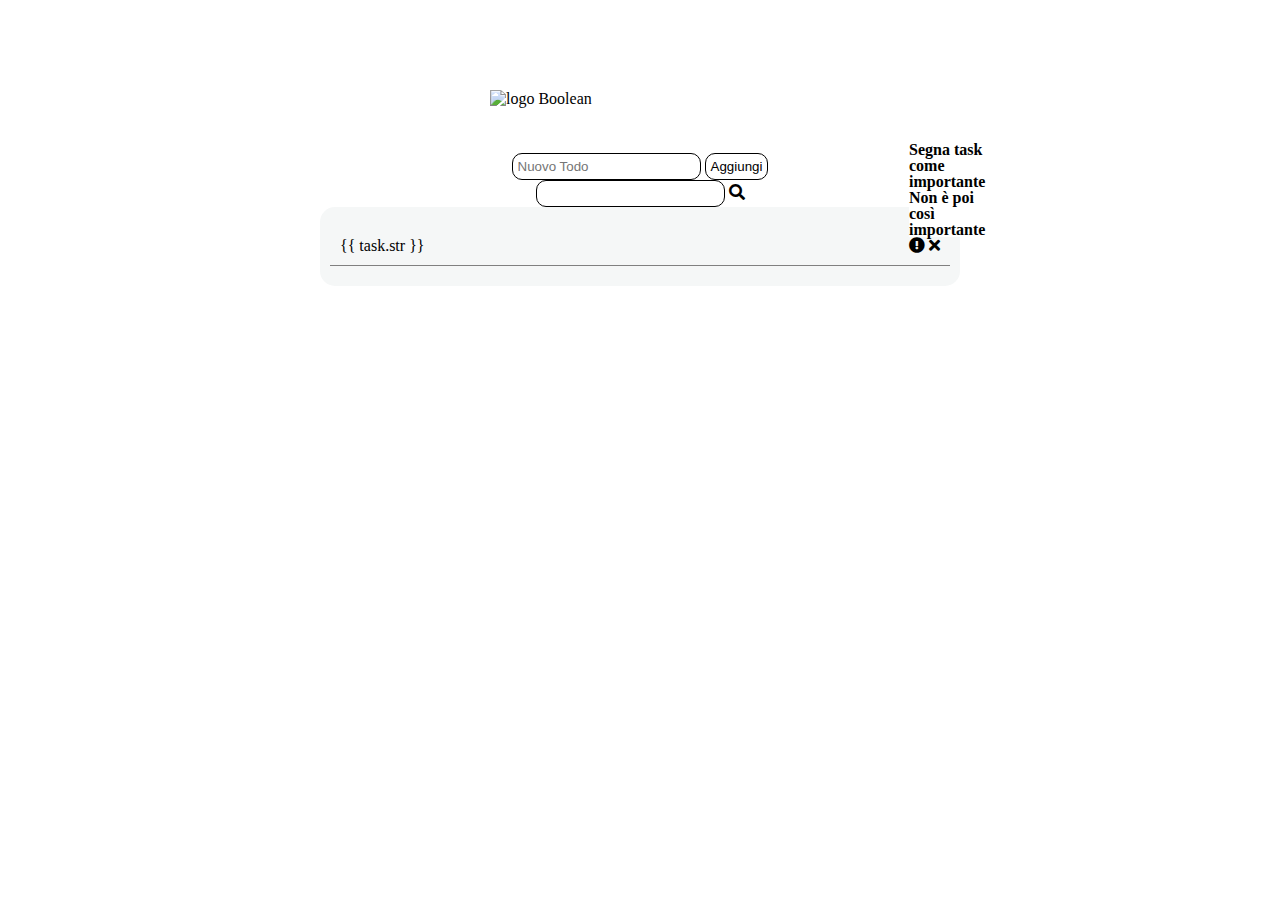
==== index.html @ 1065ed09 "primo commit" ====
<!DOCTYPE html>
<html lang="en">

<head>
    <meta charset="UTF-8">
    <meta http-equiv="X-UA-Compatible" content="IE=edge">
    <meta name="viewport" content="width=device-width, initial-scale=1.0">
    <link rel="stylesheet" href="https://cdnjs.cloudflare.com/ajax/libs/font-awesome/5.15.2/css/all.min.css">
    <link rel="stylesheet" href="css/my_frame.css">
    <link rel="stylesheet" href="css/style.css">
    <title>ToBool</title>
</head>

<body>
    <!-- VUE CONTAINER -->
    <div id="root">
        <!-- HEADER -->
        <header><img src="https://www.boolean.careers/images/misc/logo.png" alt="logo Boolean" class="logo"></header>
        <!-- END HEADER -->

        <!-- MAIN -->
        <main class="flexer col center">
            <div class="add-to-list text-center">
                <input v-model="message" 
                       type="text" 
                       placeholder="Nuovo Todo"
                       aria-label="Aggiungi"
                       @keyup.enter="addTask(message)"
                >
                <button @click="addTask(message)">Aggiungi</button>
            </div>
            <div class="filter text-center">
                <label for=""></label>
                <input v-model="filter" type="text">
                <i class="fas fa-search"></i>
            </div>

            <ul class="tasks-list">
                <li class="flexer between center-cross"
                v-for="(task, index) in filterTasks(filter)"
                v-bind:class="{ important: task.important}"
                ><span>{{ task.str }}</span> 
                <div class="actions"
                @mouseleave="indexVisible = -1">
                    <i class="fas fa-exclamation-circle"
                    @mouseover="indexVisible = index"
                    @click="tasks[index].important = !tasks[index].important"
                    ><div class="alert"
                    v-show="indexVisible === index">
                    <span v-if="!task.important">
                        Segna task come importante
                    </span>
                    <span v-else>Non è poi così importante</span>
                </div></i>
                    <i class="fas fa-times"
                    @click="removeTask(index)"
                    ></i>
                </div>
               </li>

            </ul>
   
        </main>
        <!-- END MAIN -->

        <!-- FOOTER -->
        <!-- END FOOTER -->
    </div>
    <!-- END VUE CONTAINER -->

    <script src="https://cdn.jsdelivr.net/npm/vue"></script>
    <script src="js/script.js"></script>
</body>

</html>
---- css/my_frame.css ----
/* RESETS
   ======================= */

* {
    margin: 0;
    padding: 0;
    -webkit-box-sizing: border-box;
    box-sizing: border-box;
}

a {
    text-decoration: none;
    color: inherit;
}

li {
    list-style-type: none;
}

button {
    color: inherit;
    background-color: transparent;
    border: none;
}

img {
    display: block;
    width: 100%;
}

/* ======================= */

/* FLOATERS
   ======================= */

.floater {
    float: left;
}

.clearfix::after {
    content: "";
    display: table;
    clear: both;
}

/* ======================= */

/* FLEXERS
   ======================= */

.flexer {
    display: -webkit-box;
    display: -ms-flexbox;
    display: flex;
}

.flexer.wrap {
    -ms-flex-wrap: wrap;
    flex-wrap: wrap;
}

.flexer.col {
    -webkit-box-orient: vertical;
    -webkit-box-direction: normal;
    -ms-flex-direction: column;
    flex-direction: column;
}

.flexer.center {
    -webkit-box-pack: center;
    -ms-flex-pack: center;
    justify-content: center;
}

.flexer.end {
    -webkit-box-pack: end;
    -ms-flex-pack: end;
    justify-content: flex-end;
}

.flexer.between {
    -webkit-box-pack: justify;
    -ms-flex-pack: justify;
    justify-content: space-between;
}

.flexer.around {
    justify-content: space-around;
}

.flexer.center-cross {
    -webkit-box-align: center;
    -ms-flex-align: center;
    align-items: center;
}

.no-shrink {
    flex-shrink: 0;
}

/* ======================= */

/* TEXT_PROPERTIES
   ======================= */

.text-center {
    text-align: center;
}

.text-right {
    text-align: right;
}

.upper {
    text-transform: uppercase;
}

/* ======================= */

/* MISC
   ======================= */

.list-inline li {
    /* questo poi sarebbe da rivedere perché potrebbe 
    darmi problemi di gerarchia */
    display: inline-block;
}

.rounded {
    border-radius: 50%;
}

/* ======================= */
---- css/style.css ----
/* COMMON
   ======================= */
.important {
   background-color: orangered;
   color: white;
   font-weight: 900;
}
.important:hover {
   background-color: red;
}
/* ======================= */

/* HEADER
   ======================= */

/*    * stuff
      -------------------- */
.logo {
   width: 300px;
   margin: auto;
   margin-top: 10vh;
   padding-bottom: 5vh;
}
/*    -------------------- */

/* ======================= */

/* MAIN
   ======================= */

/*    * add-to-list
      -------------------- */
input, button {
   padding: 5px;
   border-radius: 10px;
   border: 1px solid black;
}
/*    -------------------- */

/*    * tasks-list
      -------------------- */

ul {
   margin-top: 30px;
   padding: 20px 10px;
   background-color: #F5F7F7;
   width: 50%;
   margin: auto;
   border-radius: 15px;
}

li {
   padding: 10px;
   border-bottom: 1px solid grey;
}

li:hover {
   background-color: white;
}
.actions {
   position: relative;
}

.alert {
   position: absolute;
   bottom: 100%;
   background: white;
   color: black;
}

/*    -------------------- */

/* ======================= */

/* FOOTER
   ======================= */

/*    * stuff
      -------------------- */

/*    -------------------- */

/* ======================= */

/* TEMPLATE
   ======================= */

/*    * stuff
      -------------------- */

/*    -------------------- */

/* ======================= */
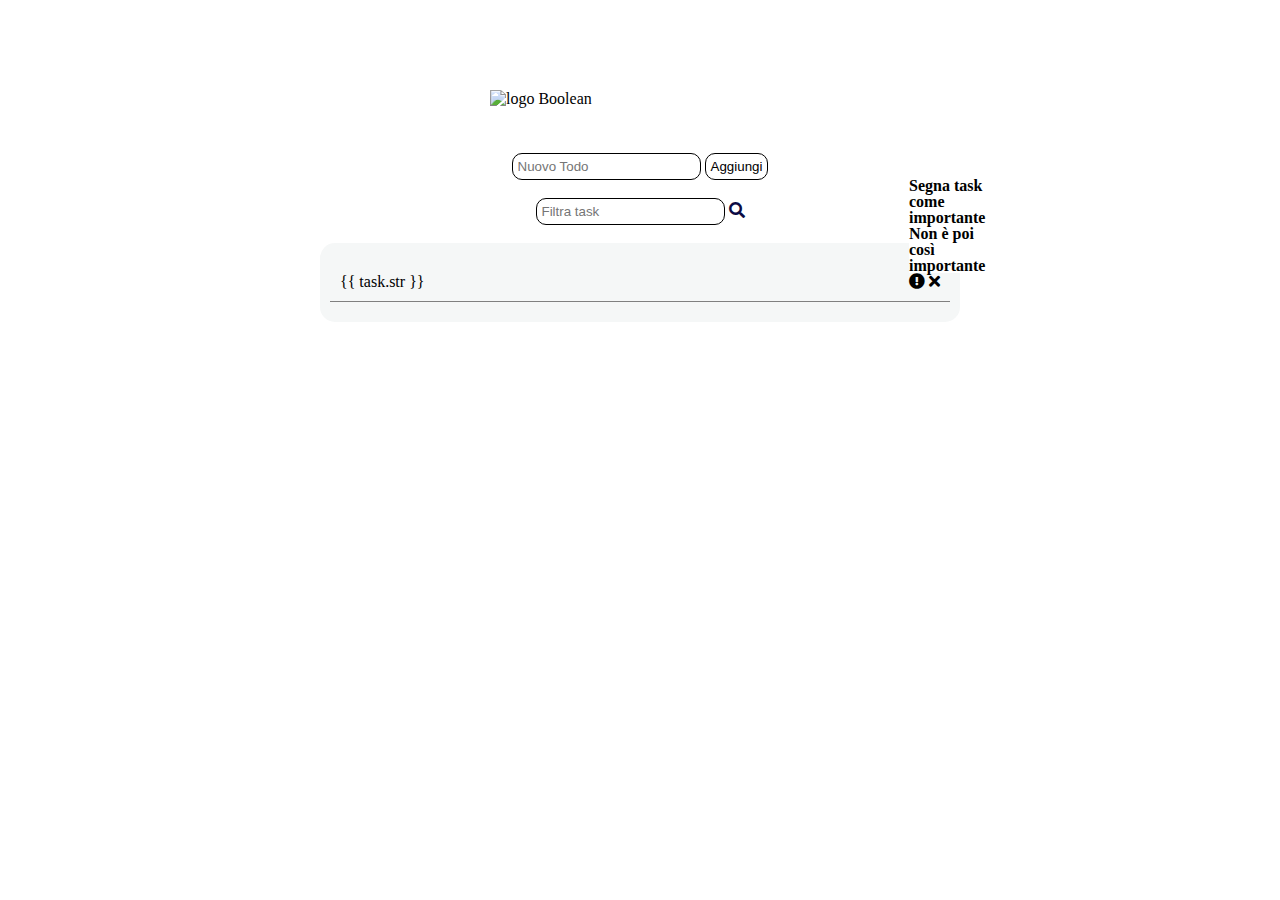
==== commit c6865a20: "riordinati parzialmente html e css" ====
--- a/index.html
+++ b/index.html
@@ -20,51 +20,44 @@
 
         <!-- MAIN -->
         <main class="flexer col center">
+            <!-- div.add-to-list -->
             <div class="add-to-list text-center">
-                <input v-model="message" 
-                       type="text" 
-                       placeholder="Nuovo Todo"
-                       aria-label="Aggiungi"
-                       @keyup.enter="addTask(message)"
-                >
+                <input v-model="message" type="text" placeholder="Nuovo Todo" aria-label="Aggiungi"
+                    @keyup.enter="addTask(message)">
                 <button @click="addTask(message)">Aggiungi</button>
             </div>
+            <!-- END div.add-to-list -->
+
+            <!-- div.filter -->
             <div class="filter text-center">
-                <label for=""></label>
-                <input v-model="filter" type="text">
+                <input v-model="filter" type="text" placeholder="Filtra task" aria-label="Filtra task">
                 <i class="fas fa-search"></i>
             </div>
+            <!-- END div.filter -->
 
+            <!-- ul.tasks-lists -->
             <ul class="tasks-list">
-                <li class="flexer between center-cross"
-                v-for="(task, index) in filterTasks(filter)"
-                v-bind:class="{ important: task.important}"
-                ><span>{{ task.str }}</span> 
-                <div class="actions"
-                @mouseleave="indexVisible = -1">
-                    <i class="fas fa-exclamation-circle"
-                    @mouseover="indexVisible = index"
-                    @click="tasks[index].important = !tasks[index].important"
-                    ><div class="alert"
-                    v-show="indexVisible === index">
-                    <span v-if="!task.important">
-                        Segna task come importante
-                    </span>
-                    <span v-else>Non è poi così importante</span>
-                </div></i>
-                    <i class="fas fa-times"
-                    @click="removeTask(index)"
-                    ></i>
-                </div>
-               </li>
+                <li class="flexer between center-cross" v-for="(task, index) in filterTasks(filter)"
+                    v-bind:class="{ important: task.important}"><span>{{ task.str }}</span>
+                    <div class="actions" @mouseleave="indexVisible = -1">
+                        <i class="fas fa-exclamation-circle" @mouseover="indexVisible = index"
+                            @click="tasks[index].important = !tasks[index].important">
+                            <div class="alert" v-show="indexVisible === index">
+                                <span v-if="!task.important">
+                                    Segna task come importante
+                                </span>
+                                <span v-else>Non è poi così importante</span>
+                            </div>
+                        </i>
+                        <i class="fas fa-times" @click="removeTask(index)"></i>
+                    </div>
+                </li>
+            </ul>
+            <!-- ul.tasks-lists -->
 
-            </ul>
-   
         </main>
         <!-- END MAIN -->
-
-        <!-- FOOTER -->
-        <!-- END FOOTER -->
+        
     </div>
     <!-- END VUE CONTAINER -->
 
--- a/css/style.css
+++ b/css/style.css
@@ -1,13 +1,16 @@
 /* COMMON
    ======================= */
+
 .important {
    background-color: orangered;
    color: white;
    font-weight: 900;
 }
+
 .important:hover {
    background-color: red;
 }
+
 /* ======================= */
 
 /* HEADER
@@ -15,12 +18,14 @@
 
 /*    * stuff
       -------------------- */
+
 .logo {
    width: 300px;
    margin: auto;
    margin-top: 10vh;
    padding-bottom: 5vh;
 }
+
 /*    -------------------- */
 
 /* ======================= */
@@ -30,11 +35,27 @@
 
 /*    * add-to-list
       -------------------- */
+
 input, button {
    padding: 5px;
    border-radius: 10px;
    border: 1px solid black;
 }
+
+/*    -------------------- */
+
+/*    * filter
+      -------------------- */
+
+.filter {
+   padding-top: 2vh;
+   padding-bottom: 2vh;
+}
+
+.filter i {
+   color: rgb(11, 11, 68)
+}
+
 /*    -------------------- */
 
 /*    * tasks-list
@@ -57,6 +78,7 @@
 li:hover {
    background-color: white;
 }
+
 .actions {
    position: relative;
 }
@@ -72,16 +94,6 @@
 
 /* ======================= */
 
-/* FOOTER
-   ======================= */
-
-/*    * stuff
-      -------------------- */
-
-/*    -------------------- */
-
-/* ======================= */
-
 /* TEMPLATE
    ======================= */
 
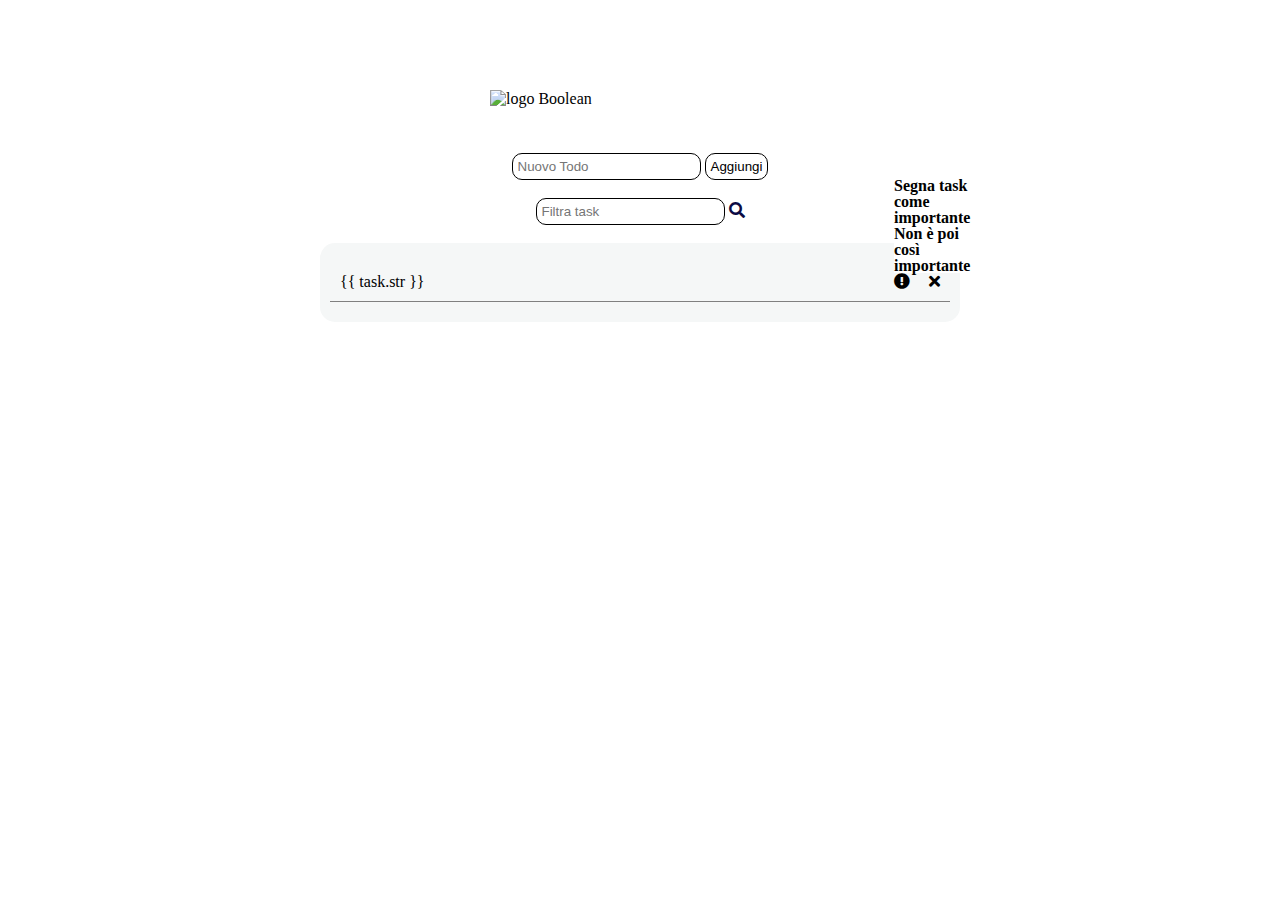
==== commit 7c61b035: "sfrondato js da 'avanzi', aggiunto padding-left a .actions i" ====
--- a/index.html
+++ b/index.html
@@ -41,12 +41,14 @@
                     v-bind:class="{ important: task.important}"><span>{{ task.str }}</span>
                     <div class="actions" @mouseleave="indexVisible = -1">
                         <i class="fas fa-exclamation-circle" @mouseover="indexVisible = index"
-                            @click="tasks[index].important = !tasks[index].important">
+                            @click="task.important = !task.important">
                             <div class="alert" v-show="indexVisible === index">
                                 <span v-if="!task.important">
                                     Segna task come importante
                                 </span>
-                                <span v-else>Non è poi così importante</span>
+                                <span v-else>
+                                    Non è poi così importante
+                                </span>
                             </div>
                         </i>
                         <i class="fas fa-times" @click="removeTask(index)"></i>
@@ -57,7 +59,7 @@
 
         </main>
         <!-- END MAIN -->
-        
+
     </div>
     <!-- END VUE CONTAINER -->
 
--- a/css/style.css
+++ b/css/style.css
@@ -82,6 +82,9 @@
 .actions {
    position: relative;
 }
+.actions i{
+   padding-left: 15px;
+}
 
 .alert {
    position: absolute;
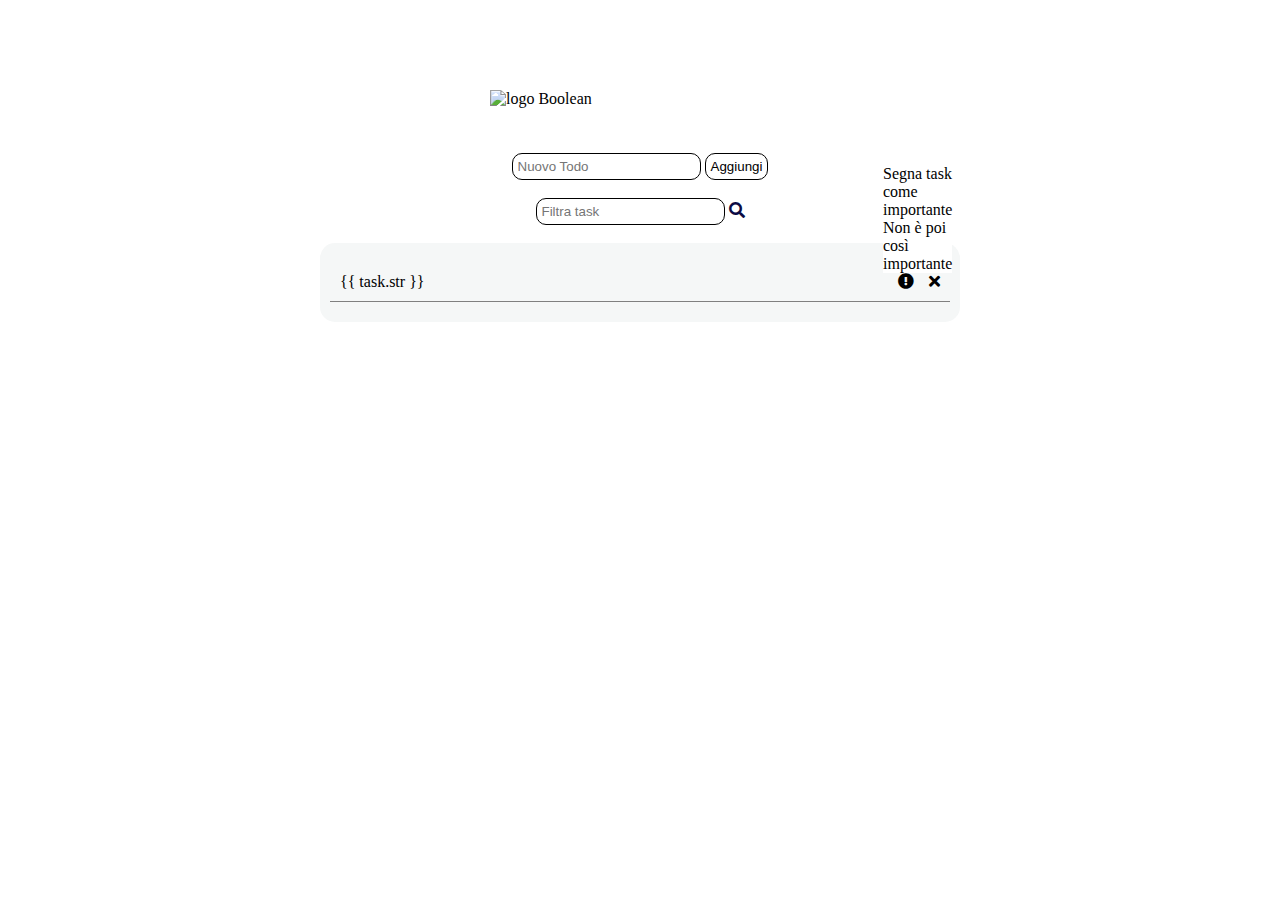
==== commit a655ec9d: "spostato div.alert fuori da <i> (giacché il validator mi dava un miliardo di errori" ====
--- a/index.html
+++ b/index.html
@@ -30,7 +30,8 @@
 
             <!-- div.filter -->
             <div class="filter text-center">
-                <input v-model="filter" type="text" placeholder="Filtra task" aria-label="Filtra task">
+                <input v-model="filter" type="text" placeholder="Filtra task" aria-label="Filtra task"
+                @keyup.esc="filter=''">
                 <i class="fas fa-search"></i>
             </div>
             <!-- END div.filter -->
@@ -39,9 +40,11 @@
             <ul class="tasks-list">
                 <li class="flexer between center-cross" v-for="(task, index) in filterTasks(filter)"
                     v-bind:class="{ important: task.important}"><span>{{ task.str }}</span>
-                    <div class="actions" @mouseleave="indexVisible = -1">
-                        <i class="fas fa-exclamation-circle" @mouseover="indexVisible = index"
-                            @click="task.important = !task.important">
+                    <div class="actions flexer" @mouseleave="indexVisible = -1">
+                        <div @mouseover="indexVisible = index">
+                            <i class="fas fa-exclamation-circle" 
+                            @click="task.important = !task.important"> 
+                        </i>
                             <div class="alert" v-show="indexVisible === index">
                                 <span v-if="!task.important">
                                     Segna task come importante
@@ -50,7 +53,8 @@
                                     Non è poi così importante
                                 </span>
                             </div>
-                        </i>
+                        </div>
+                        
                         <i class="fas fa-times" @click="removeTask(index)"></i>
                     </div>
                 </li>
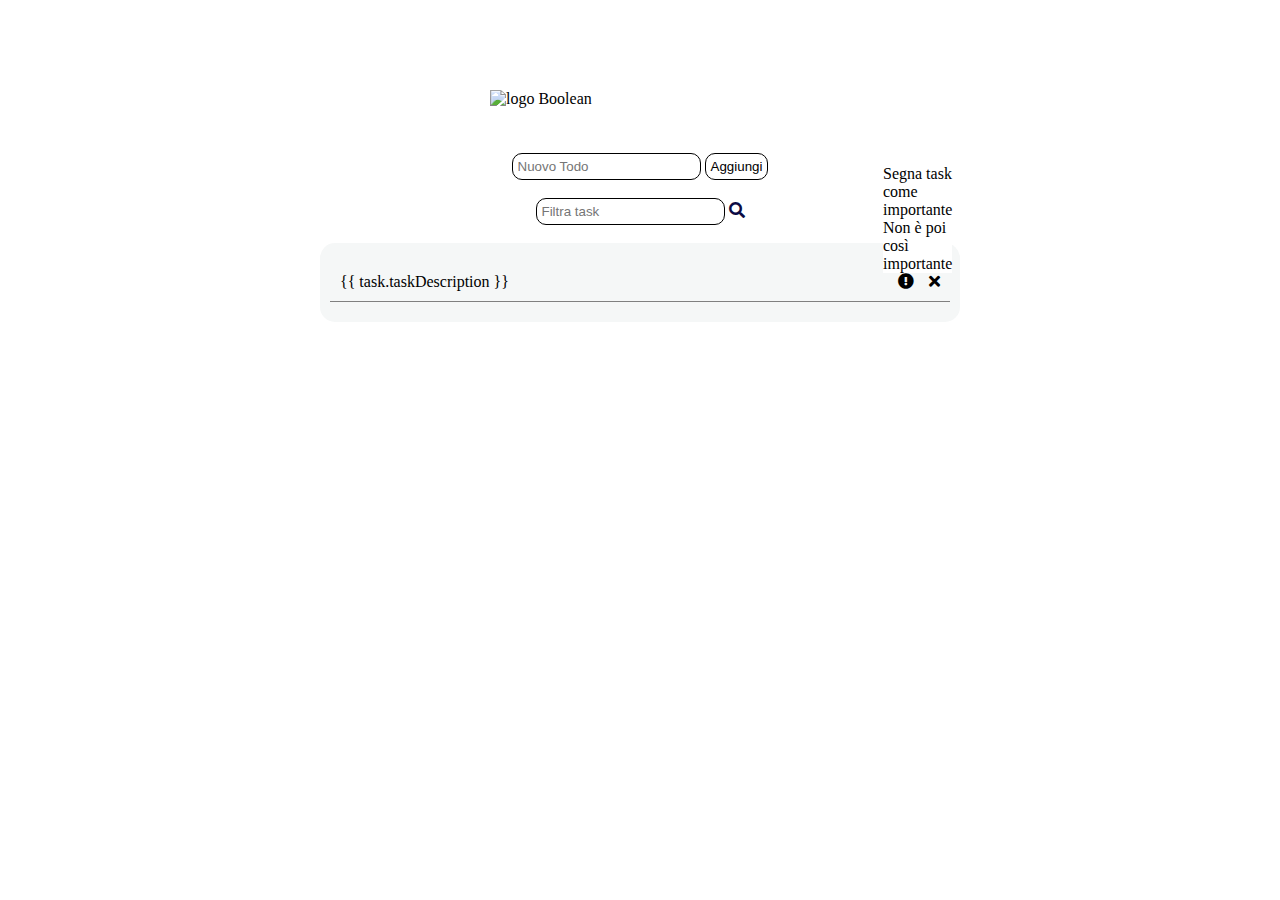
==== commit 84930016: "rese keys in app.tasks più descrittive" ====
--- a/index.html
+++ b/index.html
@@ -39,14 +39,14 @@
             <!-- ul.tasks-lists -->
             <ul class="tasks-list">
                 <li class="flexer between center-cross" v-for="(task, index) in filterTasks(filter)"
-                    v-bind:class="{ important: task.important}"><span>{{ task.str }}</span>
+                    v-bind:class="{ important: task.isTaskImportant}"><span>{{ task.taskDescription }}</span>
                     <div class="actions flexer" @mouseleave="indexVisible = -1">
                         <div @mouseover="indexVisible = index">
                             <i class="fas fa-exclamation-circle" 
-                            @click="task.important = !task.important"> 
+                            @click="task.isTaskImportant = !task.isTaskImportant"> 
                         </i>
                             <div class="alert" v-show="indexVisible === index">
-                                <span v-if="!task.important">
+                                <span v-if="!task.isTaskImportant">
                                     Segna task come importante
                                 </span>
                                 <span v-else>
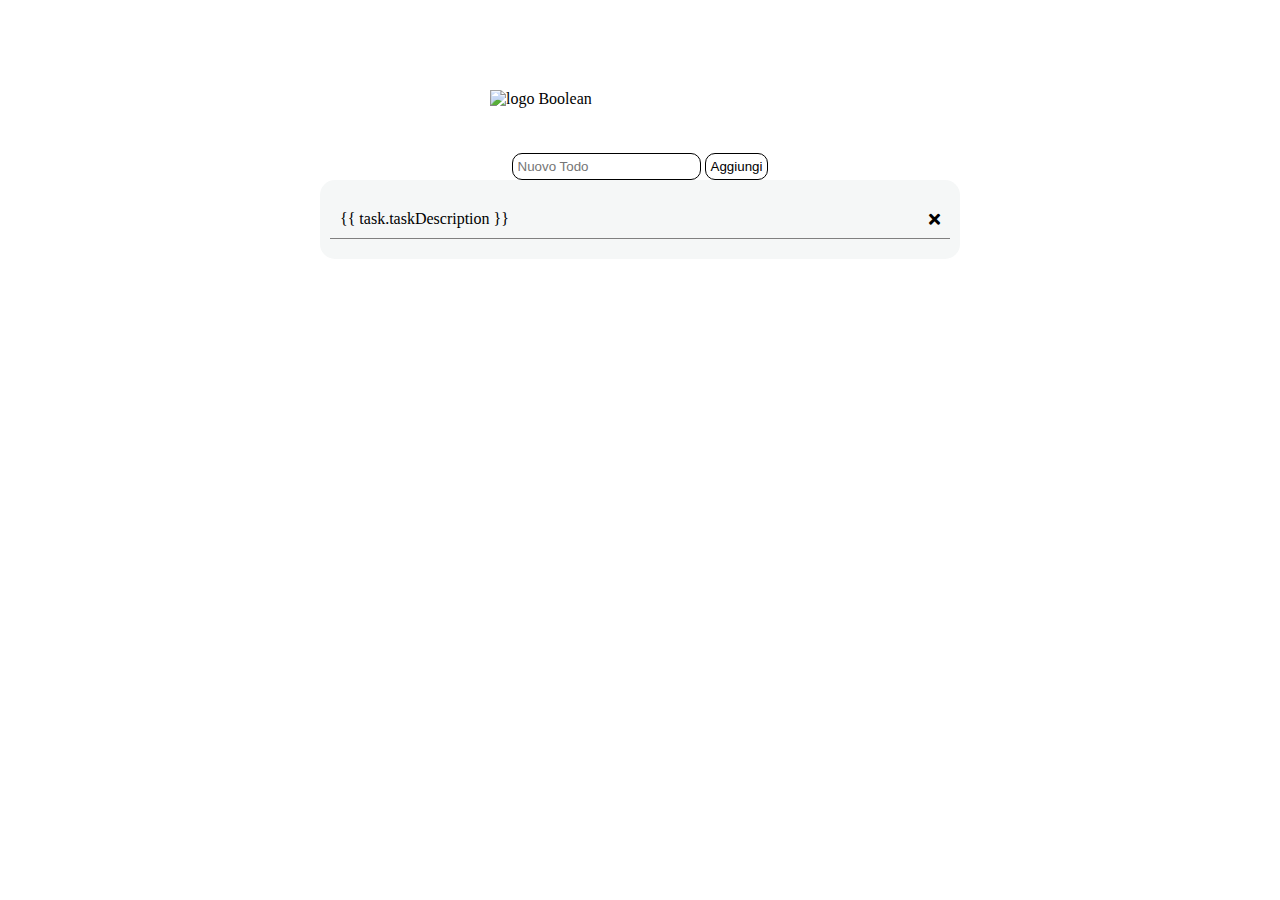
==== commit f20118b1: "qualche commento + rimosso bug" ====
--- a/index.html
+++ b/index.html
@@ -1,11 +1,13 @@
 <!DOCTYPE html>
-<html lang="en">
+<html lang="it">
 
 <head>
     <meta charset="UTF-8">
     <meta http-equiv="X-UA-Compatible" content="IE=edge">
     <meta name="viewport" content="width=device-width, initial-scale=1.0">
+    <!-- font-awesome version 5.15.2 -->
     <link rel="stylesheet" href="https://cdnjs.cloudflare.com/ajax/libs/font-awesome/5.15.2/css/all.min.css">
+    <!-- local css stylesheets -->
     <link rel="stylesheet" href="css/my_frame.css">
     <link rel="stylesheet" href="css/style.css">
     <title>ToBool</title>
@@ -15,7 +17,9 @@
     <!-- VUE CONTAINER -->
     <div id="root">
         <!-- HEADER -->
-        <header><img src="https://www.boolean.careers/images/misc/logo.png" alt="logo Boolean" class="logo"></header>
+        <header>
+            <img src="https://www.boolean.careers/images/misc/logo.png" alt="logo Boolean" class="logo">
+        </header>
         <!-- END HEADER -->
 
         <!-- MAIN -->
@@ -28,46 +32,25 @@
             </div>
             <!-- END div.add-to-list -->
 
-            <!-- div.filter -->
-            <div class="filter text-center">
-                <input v-model="filter" type="text" placeholder="Filtra task" aria-label="Filtra task"
-                @keyup.esc="filter=''">
-                <i class="fas fa-search"></i>
-            </div>
-            <!-- END div.filter -->
-
             <!-- ul.tasks-lists -->
             <ul class="tasks-list">
-                <li class="flexer between center-cross" v-for="(task, index) in filterTasks(filter)"
-                    v-bind:class="{ important: task.isTaskImportant}"><span>{{ task.taskDescription }}</span>
-                    <div class="actions flexer" @mouseleave="indexVisible = -1">
-                        <div @mouseover="indexVisible = index">
-                            <i class="fas fa-exclamation-circle" 
-                            @click="task.isTaskImportant = !task.isTaskImportant"> 
-                        </i>
-                            <div class="alert" v-show="indexVisible === index">
-                                <span v-if="!task.isTaskImportant">
-                                    Segna task come importante
-                                </span>
-                                <span v-else>
-                                    Non è poi così importante
-                                </span>
-                            </div>
-                        </div>
-                        
+                <li class="flexer between center-cross" v-for="(task, index) in tasks">
+                    <span>{{ task.taskDescription }}</span>
+                    <div class="actions flexer">
                         <i class="fas fa-times" @click="removeTask(index)"></i>
                     </div>
                 </li>
             </ul>
             <!-- ul.tasks-lists -->
-
         </main>
         <!-- END MAIN -->
 
     </div>
     <!-- END VUE CONTAINER -->
 
+    <!-- vue.js last 2.* version -->
     <script src="https://cdn.jsdelivr.net/npm/vue"></script>
+    <!-- local js script -->
     <script src="js/script.js"></script>
 </body>
 
--- a/css/style.css
+++ b/css/style.css
@@ -1,22 +1,7 @@
-/* COMMON
-   ======================= */
-
-.important {
-   background-color: orangered;
-   color: white;
-   font-weight: 900;
-}
-
-.important:hover {
-   background-color: red;
-}
-
-/* ======================= */
-
 /* HEADER
    ======================= */
 
-/*    * stuff
+/*    * logo
       -------------------- */
 
 .logo {
@@ -44,18 +29,6 @@
 
 /*    -------------------- */
 
-/*    * filter
-      -------------------- */
-
-.filter {
-   padding-top: 2vh;
-   padding-bottom: 2vh;
-}
-
-.filter i {
-   color: rgb(11, 11, 68)
-}
-
 /*    -------------------- */
 
 /*    * tasks-list
@@ -82,27 +55,11 @@
 .actions {
    position: relative;
 }
-.actions i{
+
+.actions i {
    padding-left: 15px;
-}
-
-.alert {
-   position: absolute;
-   bottom: 100%;
-   background: white;
-   color: black;
 }
 
 /*    -------------------- */
 
-/* ======================= */
-
-/* TEMPLATE
-   ======================= */
-
-/*    * stuff
-      -------------------- */
-
-/*    -------------------- */
-
 /* ======================= */